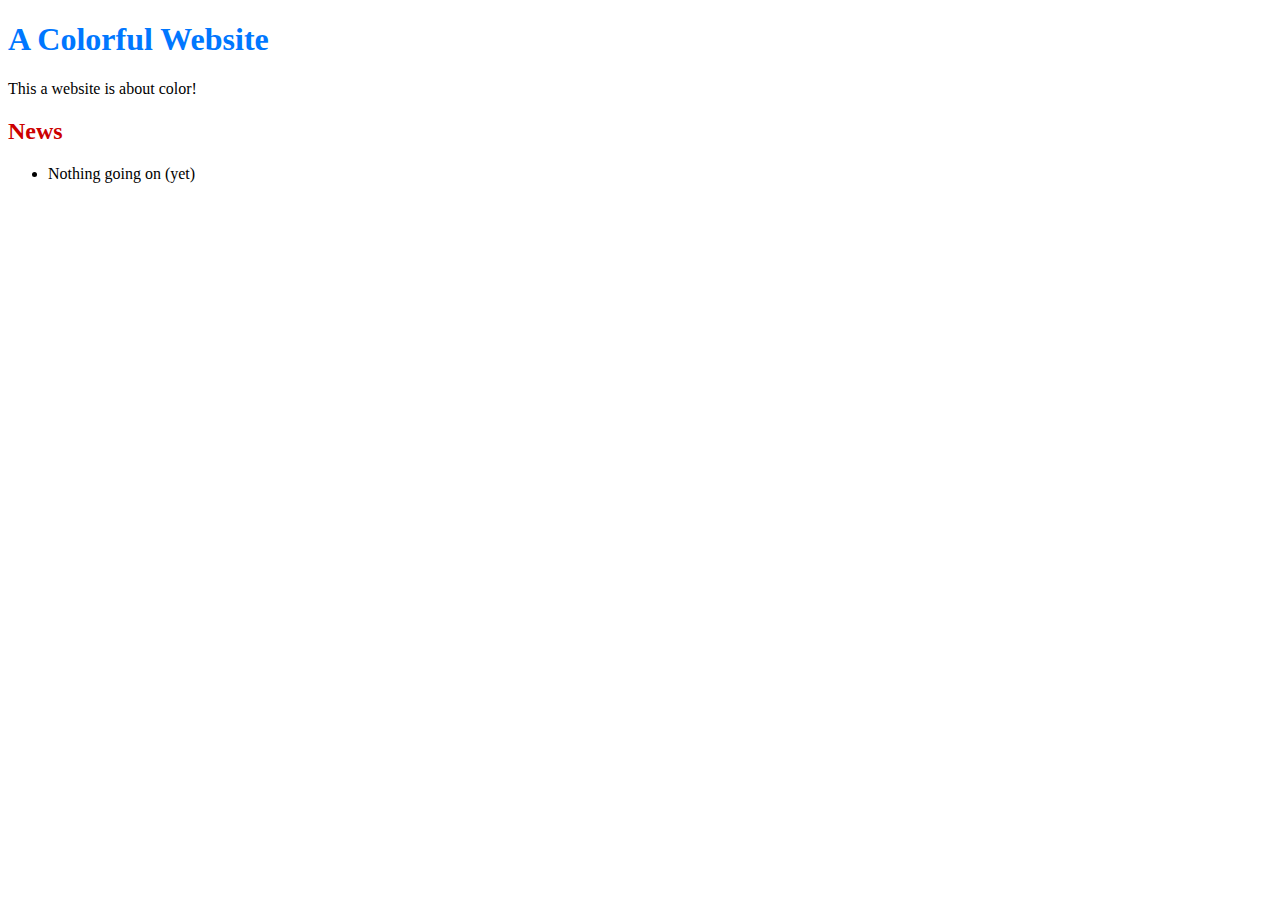
==== index.html @ de513440 "Create index page." ====
<!DOCTYPE html>
<html lang="en">
<head>
<title>A Colorful Website</title>
<meta charset="UTF-8" />
</head>
<body>
<h1 style="color:#07F">A Colorful Website</h1>
<p>This a website is about color!</p>

<h2 style="color:#C00">News</h2>
<ul>
<li>Nothing going on (yet)</li>
</ul>
</body>
</html>
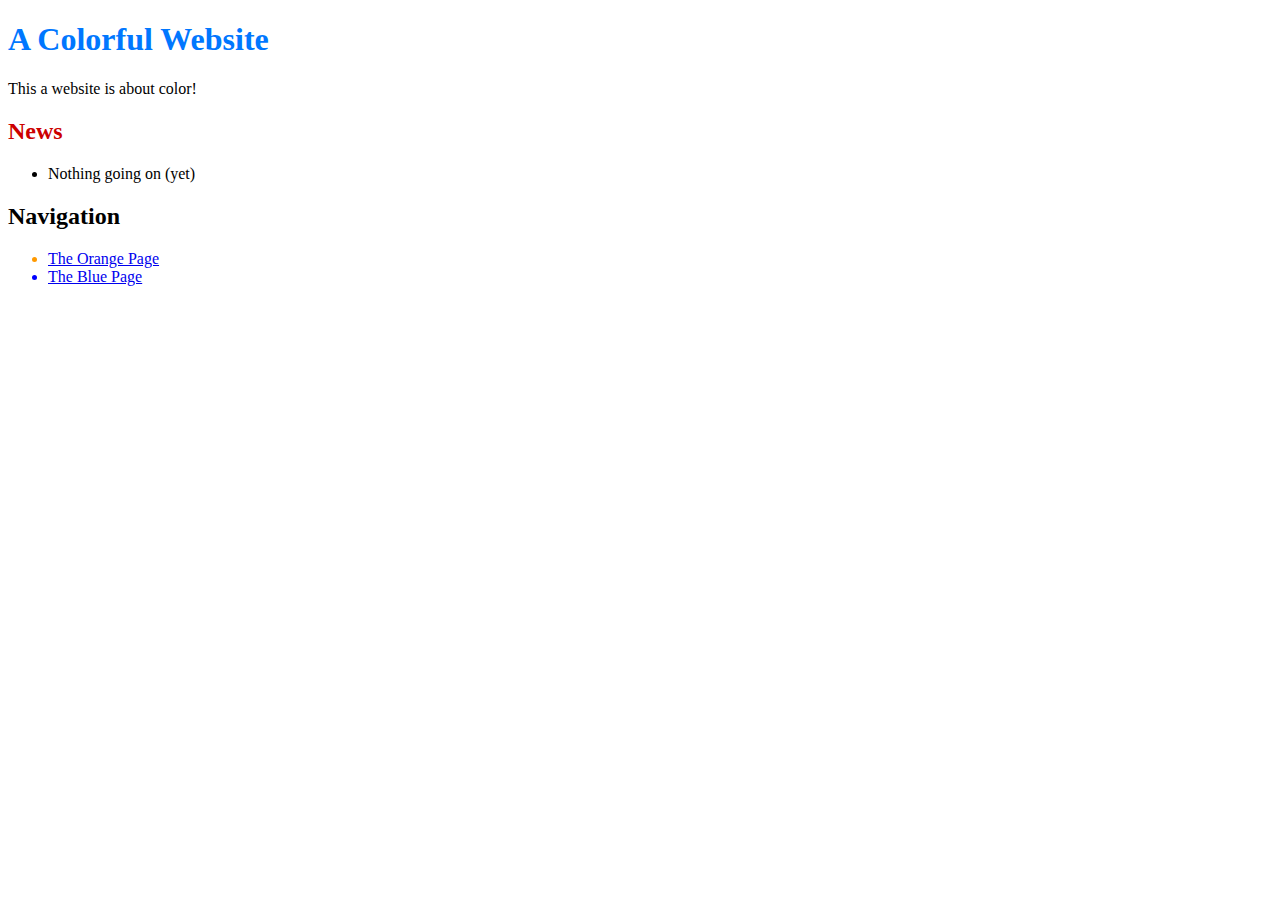
==== commit f72a2daf: "Add navigation links" ====
--- a/index.html
+++ b/index.html
@@ -12,5 +12,16 @@
 <ul>
 <li>Nothing going on (yet)</li>
 </ul>
+
+<h2>Navigation</h2>
+<ul>
+	<li style="color: #F90">
+		<a href="orange.html">The Orange Page</a>
+	</li>
+	<li style="color: #00F">
+		<a href="blue.html">The Blue Page</a>
+	</li>
+</ul>
+
 </body>
 </html>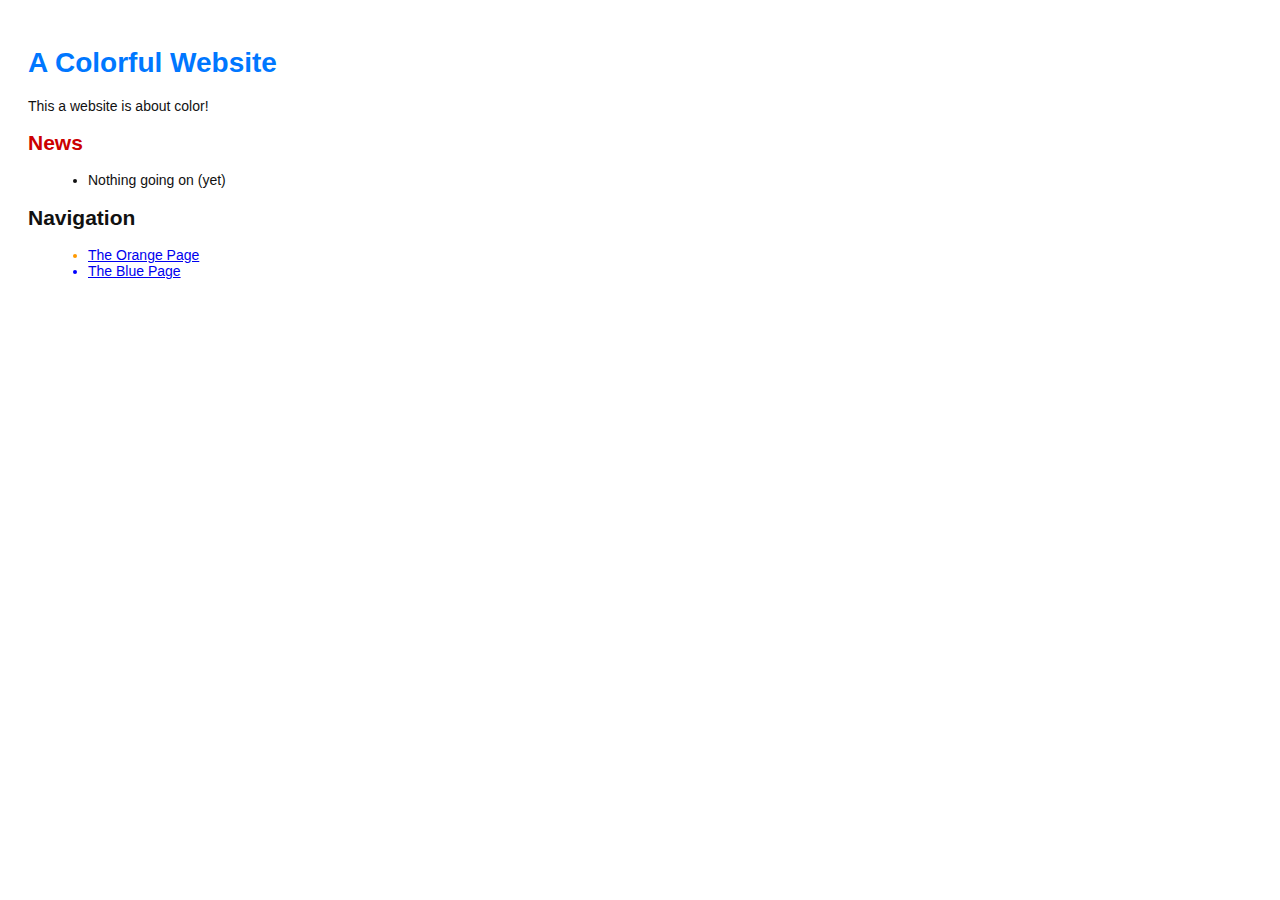
==== commit 43384d45: "Link HTML pages to stylesheet." ====
--- a/index.html
+++ b/index.html
@@ -2,6 +2,7 @@
 <html lang="en">
 <head>
 <title>A Colorful Website</title>
+<link rel="stylesheet" href="style.css"
 <meta charset="UTF-8" />
 </head>
 <body>
--- a/style.css
+++ b/style.css
@@ -0,0 +1,14 @@
+body{
+	padding: 20px;
+	font-family: Verdana, Arial, Helvetica, sans-serif;
+	font-size: 14px;
+	color: #111;
+}
+
+p, ul{
+	margin-bottom: 10px;
+}
+
+ul{
+	margin-left: 20px;
+}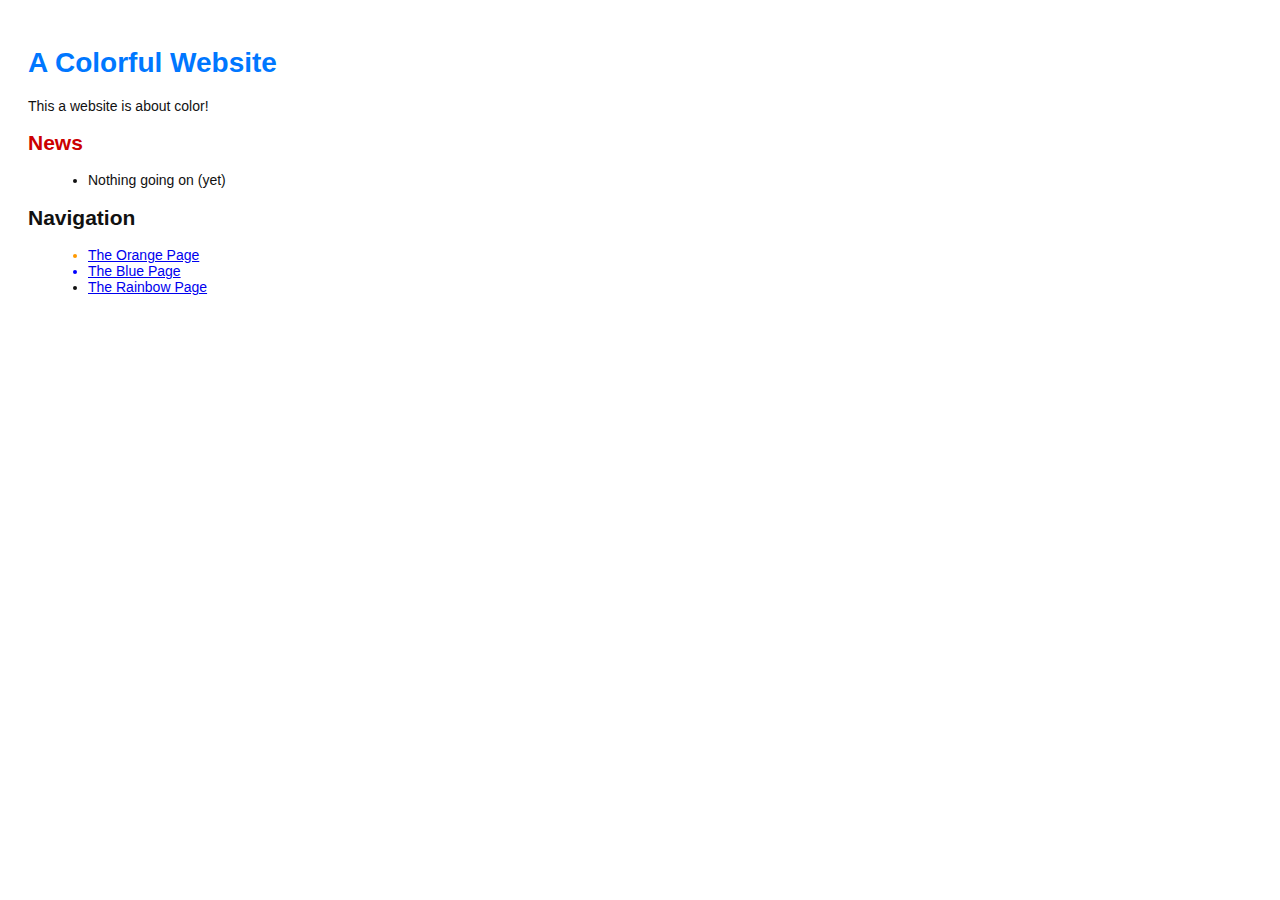
==== commit edd1937b: "Link index.html to rainbow.html" ====
--- a/index.html
+++ b/index.html
@@ -22,6 +22,9 @@
 	<li style="color: #00F">
 		<a href="blue.html">The Blue Page</a>
 	</li>
+	<li>
+		<a href="rainbow.html"> The Rainbow Page </a>
+	</li>
 </ul>
 
 </body>
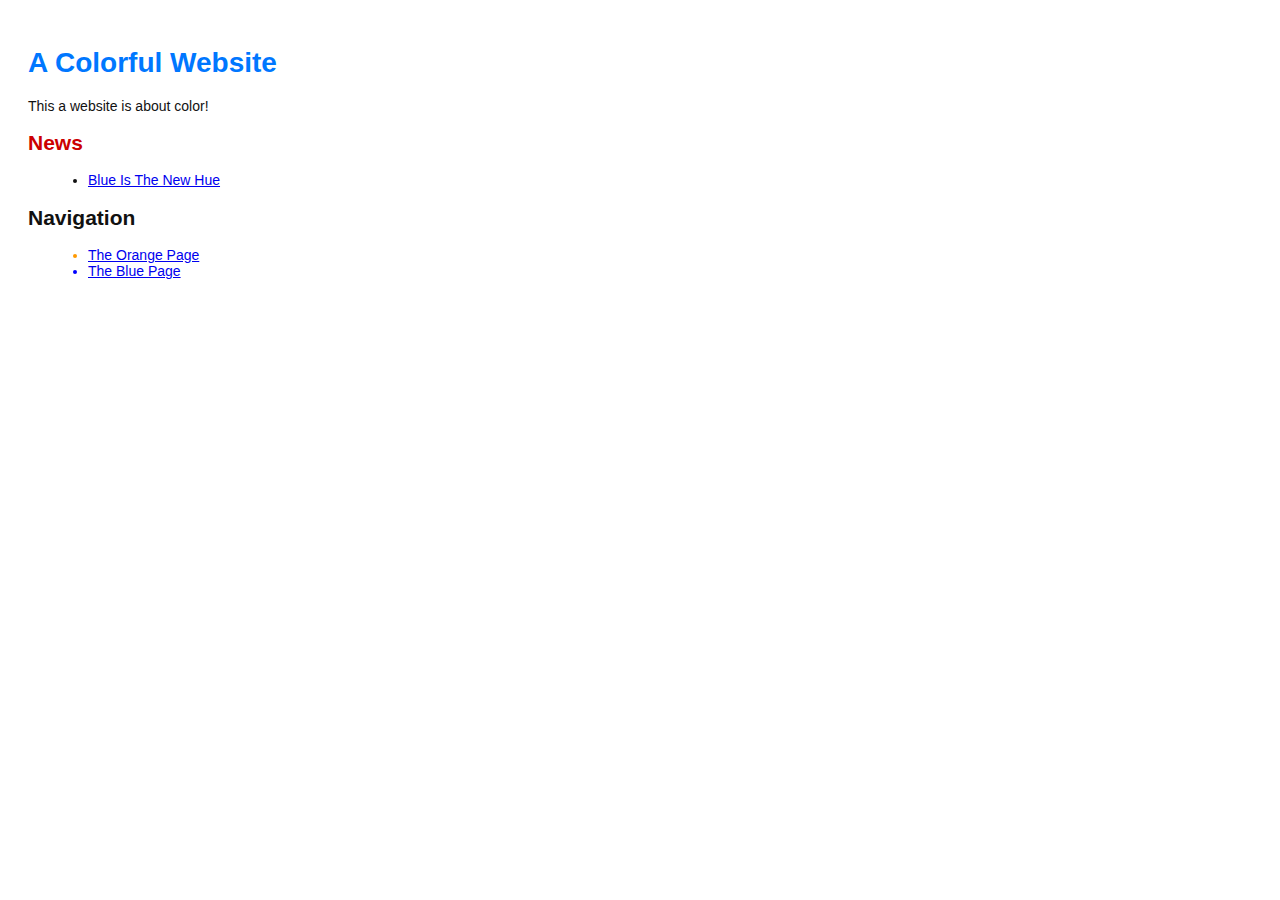
==== commit c5c0bdba: "Add 1st news item." ====
--- a/index.html
+++ b/index.html
@@ -11,7 +11,7 @@
 
 <h2 style="color:#C00">News</h2>
 <ul>
-<li>Nothing going on (yet)</li>
+<li><a href="news-1.html">Blue Is The New Hue</a></li>
 </ul>
 
 <h2>Navigation</h2>
@@ -22,9 +22,6 @@
 	<li style="color: #00F">
 		<a href="blue.html">The Blue Page</a>
 	</li>
-	<li>
-		<a href="rainbow.html"> The Rainbow Page </a>
-	</li>
 </ul>
 
 </body>
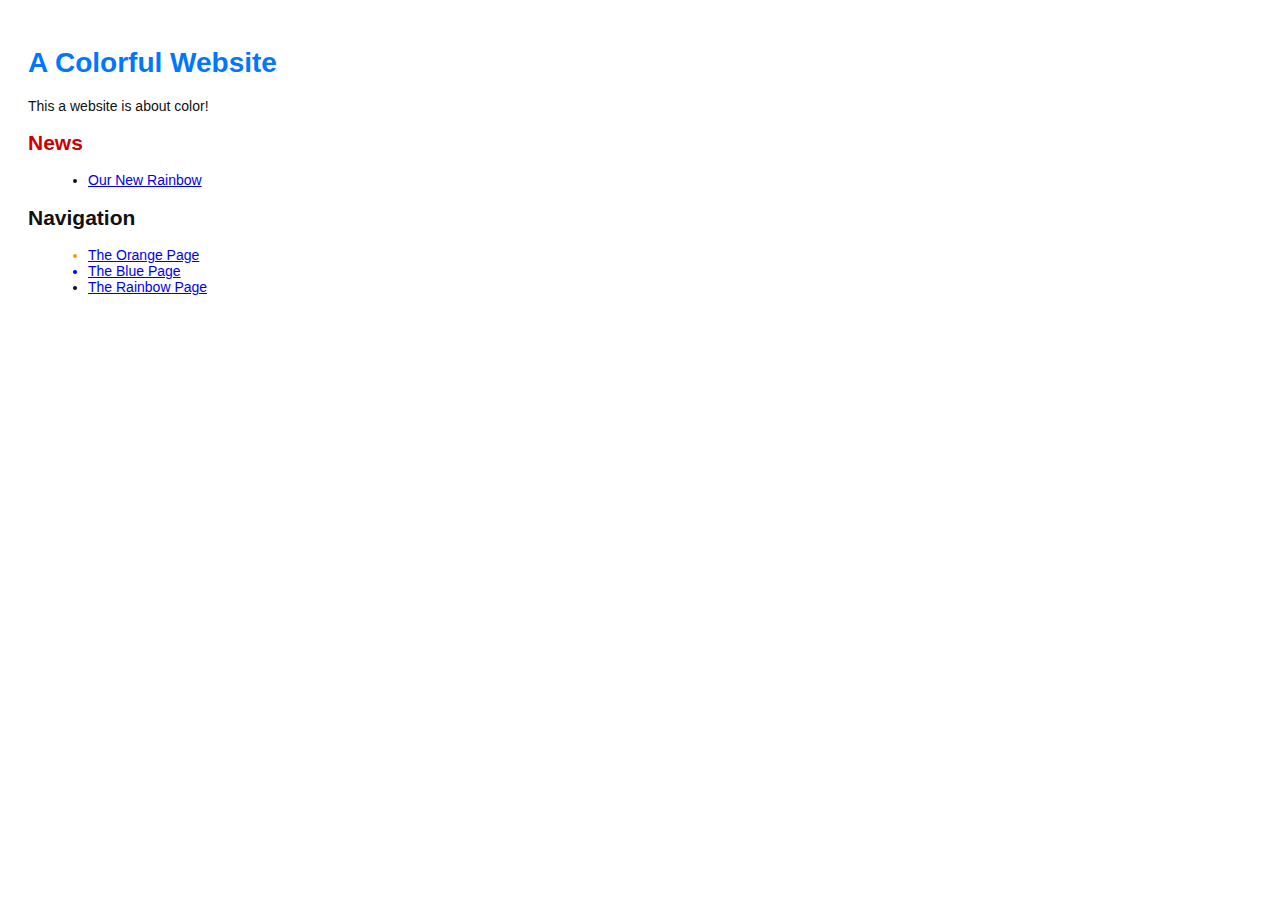
==== commit 49baa015: "Add news item for rainbow." ====
--- a/index.html
+++ b/index.html
@@ -11,7 +11,7 @@
 
 <h2 style="color:#C00">News</h2>
 <ul>
-<li><a href="news-1.html">Blue Is The New Hue</a></li>
+<li><a href="rainbow.html">Our New Rainbow</a></li>
 </ul>
 
 <h2>Navigation</h2>
@@ -22,6 +22,9 @@
 	<li style="color: #00F">
 		<a href="blue.html">The Blue Page</a>
 	</li>
+	<li>
+		<a href="rainbow.html"> The Rainbow Page </a>
+	</li>
 </ul>
 
 </body>
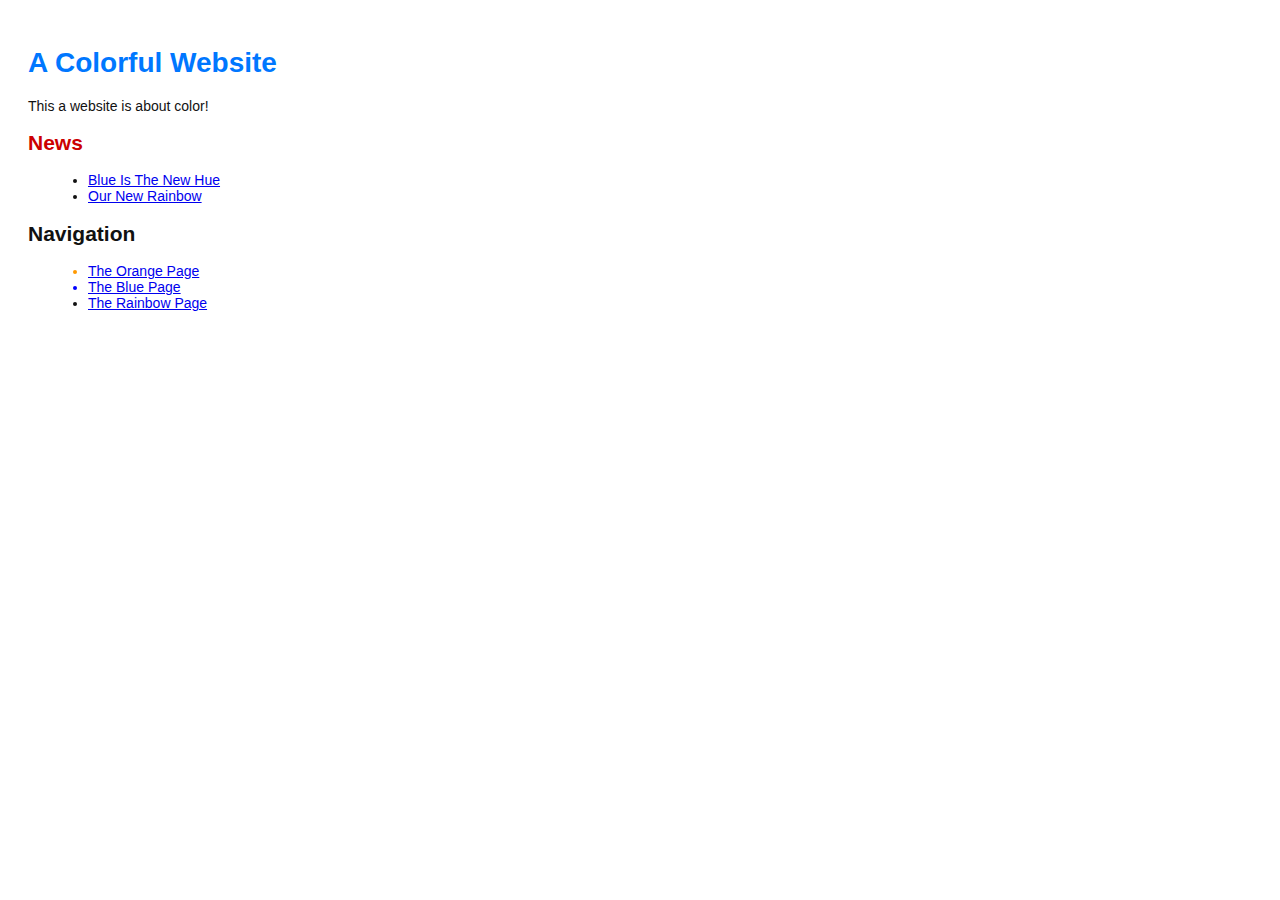
==== commit 29a2b4ab: "Merge branch 'crazy'" ====
--- a/index.html
+++ b/index.html
@@ -11,7 +11,8 @@
 
 <h2 style="color:#C00">News</h2>
 <ul>
-<li><a href="rainbow.html">Our New Rainbow</a></li>
+	<li><a href="news-1.html">Blue Is The New Hue</a></li>
+	<li><a href="rainbow.html">Our New Rainbow</a></li>
 </ul>
 
 <h2>Navigation</h2>
